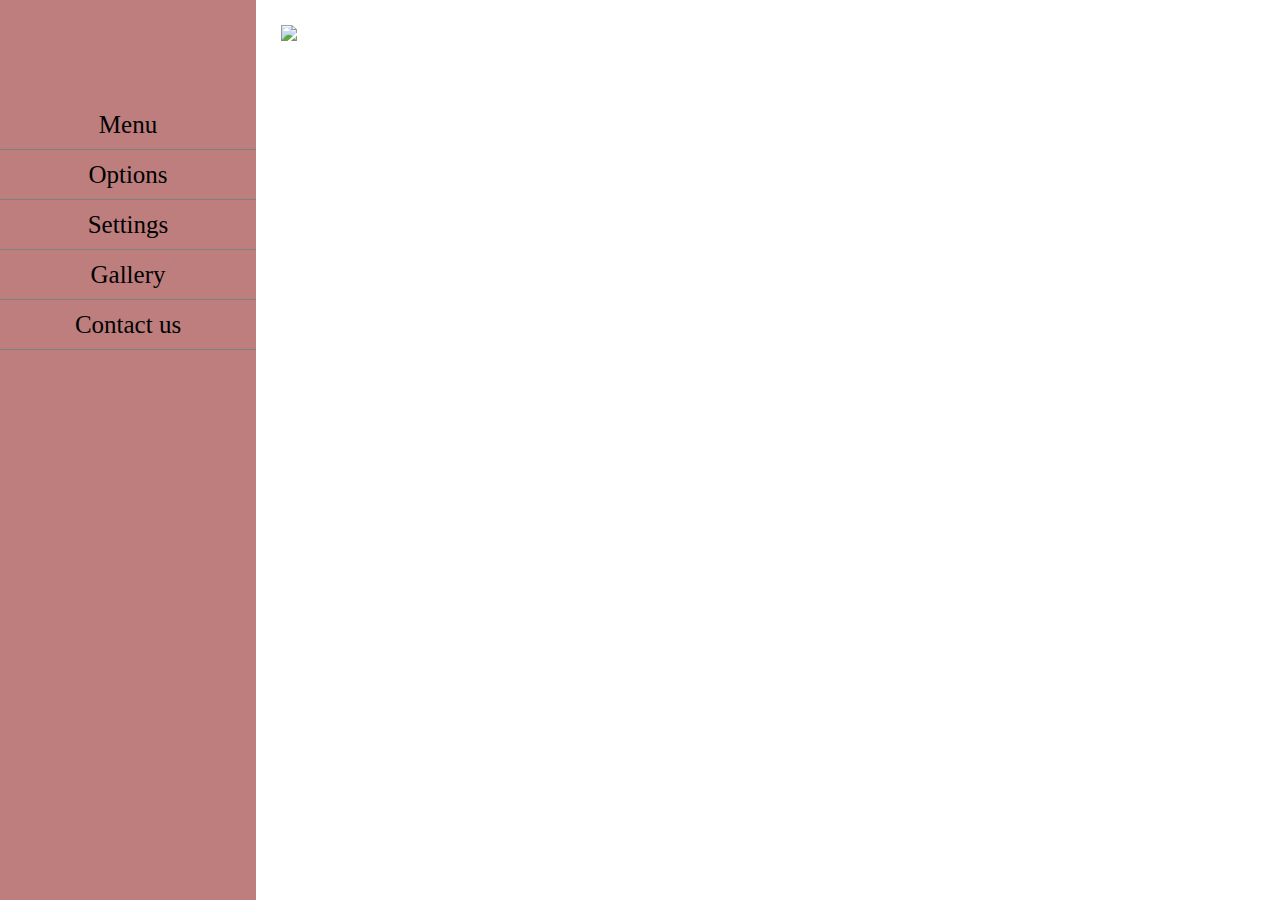
==== Hamburger-Menu/index.html @ 45edc881 "Esercizio completato" ====
<!DOCTYPE html>
<html>
    <head>
        <meta charset="utf-8">
        <meta name="viewport" content="width=device-width, initial-scale=1">
        <title>Hamburger Menù</title>
        <meta name="description" content="Impariamo Java...Script xD">
        <meta name="author" content="Sabry">
        <link rel="stylesheet" href="css/style.css">
        <link href="https://fonts.googleapis.com/css2?family=Romanesco&display=swap" rel="stylesheet"> 
        <script
			  src="https://code.jquery.com/jquery-3.5.0.min.js"
			  integrity="sha256-xNzN2a4ltkB44Mc/Jz3pT4iU1cmeR0FkXs4pru/JxaQ="
              crossorigin="anonymous">
        </script>
    </head>
    <body>
        <div id="side-bar">
            <div class="voice-menu">
                Menu
            </div>
            <div class="voice-menu">
                Options
            </div>
            <div class="voice-menu">
                Settings
            </div>
            <div class="voice-menu">
                Gallery
            </div>
            <div class="voice-menu">
                Contact us
            </div>
        </div>
        <div id="main-page">
            <div id="hamburger">
                <img id="menu" src="https://clipartart.com/images/hamburger-menu-icon-clipart-3.png"/>
            </div>
        </div>
        <script type="text/javascript" src="js/text.js"></script>
    </body>
---- Hamburger-Menu/css/style.css ----
* {
    margin: 0;
    padding: 0;
    box-sizing: border-box;
}

body{
    display: flex;
}

#side-bar{
    width: 20%;
    height: 100vh;
    background: rgb(190, 126, 126);
    display: flex;
    flex-direction: column;
    padding-top: 100px;
}

#main-page{
    width: 80%;
    height: 100vh;
}

.voice-menu{
    font-size: 25px;
    width: 100%;
    height: 50px;
    border-bottom: 1px solid grey;
    cursor: pointer; 
    text-align: center;
    line-height: 50px;
}

#hamburger {
    width: 100px;
    height: 100px;
    margin-top: 25px;
    margin-left: 25px;
}

#menu{
    width: 100px;
    cursor: pointer;
}
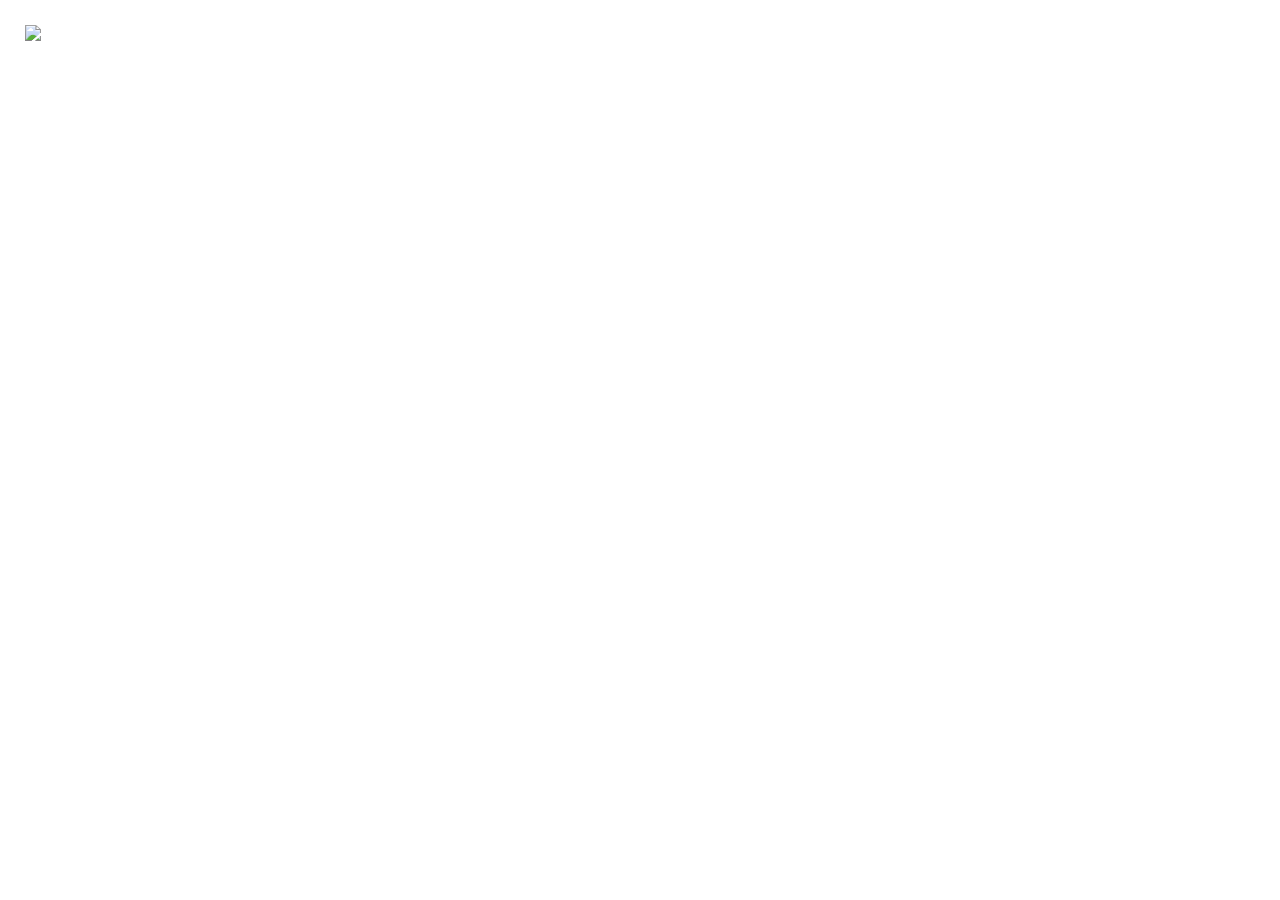
==== commit c865abff: "Esercizio corretto" ====
--- a/Hamburger-Menu/index.html
+++ b/Hamburger-Menu/index.html
@@ -15,7 +15,7 @@
         </script>
     </head>
     <body>
-        <div id="side-bar">
+        <div id="side-bar" style="display: none;">
             <div class="voice-menu">
                 Menu
             </div>
